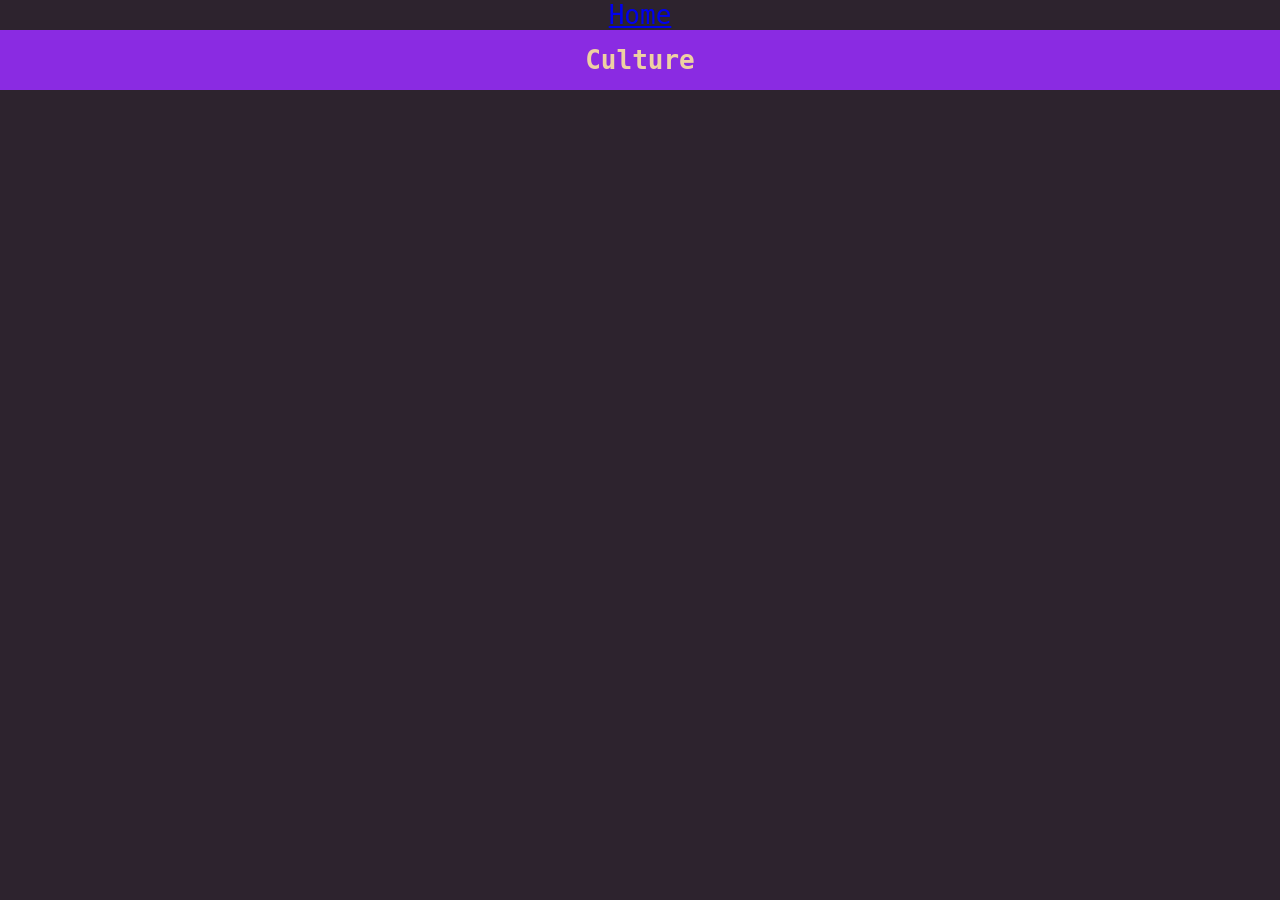
==== culture.html @ 11f8ebe4 "I drag files" ====
<!DOCTYPE html>
<html lang="en">

<head>
    <meta charset="UTF-8">
    <meta name="viewport" content="width=device-width, initial-scale=1.0">
    <title>Document</title>
    <link rel="stylesheet" href="style.css">
</head>

<body>
    <!-- navigation bar -->
    <a href="./index.html">Home</a>

    <div class="culturecard-section">
        <h4>Culture</h4>
    </div>
        
    <div class="culture-container">
        <a href=""></a>

    </div>
</body>

</html>
---- style.css ----
* {
    margin: 0;
    padding: 0;
    box-sizing: border-box;
    font-family: monospace;
}

body {
    background-color: rgb(45, 35, 46);
    color: rgb(238, 209, 162);
    text-align: center;
    font-size: xx-large;

}
div.banner {
    padding: 15px;
    background-image: url(./angkorwat3.jpg);
    background-position: center;
    background-size: cover;
    height: 400px;
    
    display: flex;
    flex-direction: column;
    justify-content: start;
    align-items: end;
}
.nav {
    padding: 15px;
    background-color: rgba(228, 228, 153, 0);

}
.nav a {
    padding: 7px;
    background-color: rgb(190, 146, 128);
    border-radius: 15px;
    text-decoration: none;
    color: rgb(121, 50, 24);
}

.temples-section {
    padding: 15px;
    background-color: brown;
}
.templecard-container {
    padding: 15px;
    background-color: rgba(243, 122, 78, 0.493);
    display: flex;
    flex-direction: row;
    flex-wrap: wrap;
    justify-content: center;
    align-items: flex-end;
    gap: 20px;
}
.templecard {
    padding: 15px;
    background-color: rgb(214, 162, 103);
    width: 250px;
    height: 300px;
    color: black;
    font-size: x-large;
    border: solid rgba(175, 120, 38, 0.877) 6px;
    border-radius: 15px;
}
.templecard img {
    width: 100%;
    height: 200px;
    object-fit: cover;
}
.foodcard-section {
    padding: 15px;
    background-color: rgb(183, 214, 214);
    
}
.food-container {
    padding: 15px;
    background-color: brown;
    display: flex;
    flex-direction: row;
    flex-wrap: wrap;
    justify-content: center;
    align-items: flex-end;
    gap: 20px;
}
.foodcard {
    padding: 15px;
    background-color: black;
    height: 350px;
    width: 250px;
    

}
.foodcard img {
    width: 100%;
    height: 200px;
    object-fit: cover;
}
.foodcard a {
    padding: 15px;
    text-decoration: none;
}

a.link {
    text-decoration: none;
    color: rgb(238, 209, 162);
    
}
a.templess {
    text-decoration: none;
    color: rgb(238, 209, 162);
}
.culturecard-section {
    padding: 15px;
    background-color: blueviolet;
}
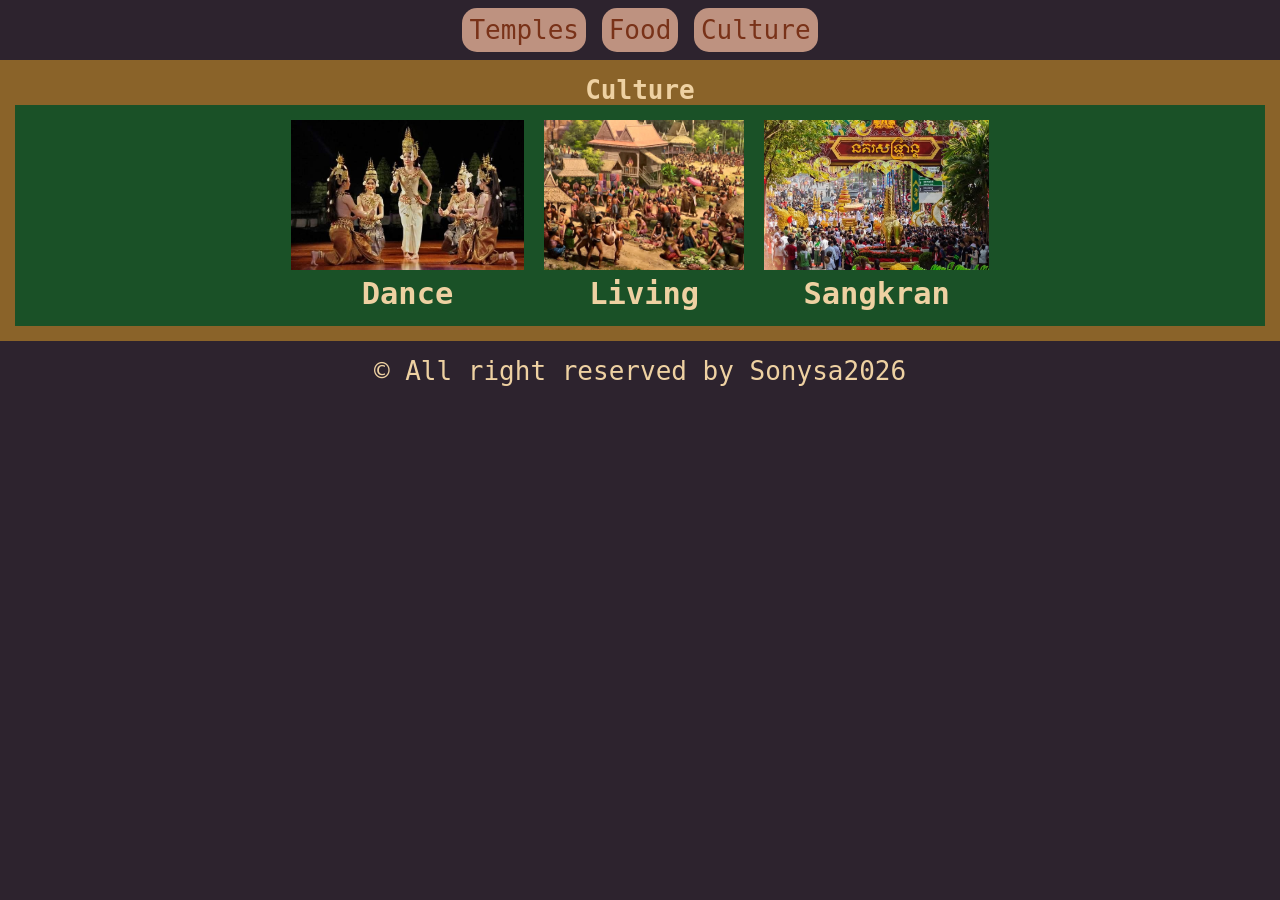
==== commit 048ef8f1: "I work on the culture part" ====
--- a/culture.html
+++ b/culture.html
@@ -10,16 +10,44 @@
 
 <body>
     <!-- navigation bar -->
-    <a href="./index.html">Home</a>
+    <div class="nav">
+        <a href="index.html">Temples</a>
+        <a href="./food.html">Food</a>
+        <a href="./culture.html">Culture</a>
+    </div>
+
 
     <div class="culturecard-section">
         <h4>Culture</h4>
-    </div>
-        
-    <div class="culture-container">
-        <a href=""></a>
+        <div class="culture-container">
+            <a class="link" href="https://www.google.com/goto?url=CAESbgHrOzAVJVOliF41MVsYfykITwPioCwq6ebrxFUYYf37NxY18WyQNJAUIzMLtYFObUZ9xcId4hGgwD8OrA8hbX_I51l-wPyVDgWc5r1Us2TD5S58eZOfqK_9K88n8zoFYA_VOkMTIHL2tc2UMn0f">
+                <div class="culturecard">
+                    <img src="./Apsara.jpg" alt="">
+                    <h3>Dance</h3>
+                </div>
+            </a>
+            <a class="link" href="https://www.google.com/goto?url=CAESYgHrOzAVTzigtTa4-VCrNyGDPsNkL7rmwxaJ0fpfBUAacp55_QFhQod5qVkjygjJFpDMgOsEs7_NhveDo5TO6SyEmZkuJOuj4s3eSF2xuXPs0AOPloMTK0Rav5lNvb3OgS94">
+            <div class="culturecard">
+                <img src="./Living.jpg" alt="">
+                <h3>Living </h3>
+            </div>
+            </a>
+
+            <a class="link" href="https://www.google.com/goto?url=CAESaAHrOzAVEQIQeJQqFhLyE1HXjK-Dev08qdoswcUZ2_r64l9cllWKqoKXpKQSX-6g088kviTykXJNF6kyOyoiOaT5KDlE8hb-RB1su4ALic6o0InC1zsi8Q2jmswZZ-GwXp-jAh7bed9n">
+            <div class="culturecard">
+                <img src="./sangkran.jpg" alt="">
+                <h3>Sangkran</h3>
+            </div>
+            </a>
+
+        </div>
 
     </div>
+
+    <div class="footer">
+         &copy; All right reserved by <span class="author">Sonysa</span>2026
+    </div>
+
 </body>
 
 </html>
--- a/style.css
+++ b/style.css
@@ -68,7 +68,7 @@
 }
 .foodcard-section {
     padding: 15px;
-    background-color: rgb(183, 214, 214);
+    background-color: rgba(183, 214, 214, 0.647);
     
 }
 .food-container {
@@ -110,5 +110,29 @@
 }
 .culturecard-section {
     padding: 15px;
-    background-color: blueviolet;
-}+    background-color: rgb(138, 99, 41);
+    text-decoration: none;
+}
+.culture-container {
+    padding: 15px;
+    background-color: rgb(26, 81, 39);
+    display: flex;
+    flex-direction: row;
+    flex-wrap: wrap;
+    justify-content: center;
+    align-items: flex-end;
+    gap: 20px;
+    text-decoration: none;
+}
+.culturecard img {
+    width: 100%;
+    height: 150px;
+    object-fit: cover;
+}
+.culturecard {
+    text-decoration: none;
+}
+.footer {
+    padding: 15px;
+}
+
